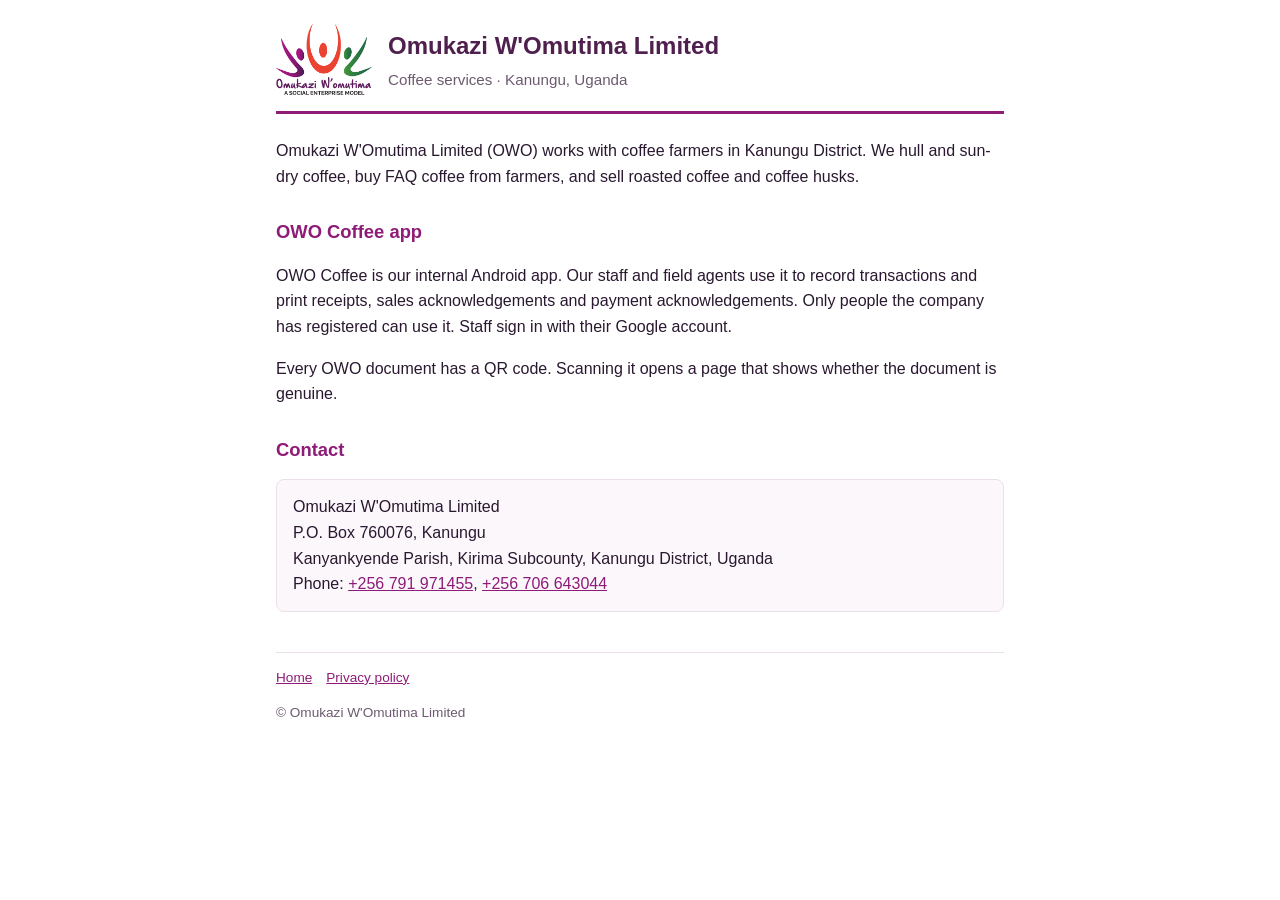
==== index.html @ 62def164 "Add OWO home page and privacy policy Co-Authored-By: Claude Opus 5.5 <noreply@anthropic.com> Claude-" ====
<!doctype html>
<html lang="en">
<head>
<meta charset="utf-8">
<meta name="viewport" content="width=device-width, initial-scale=1">
<title>Omukazi W'Omutima Limited – OWO Coffee</title>
<meta name="description" content="Omukazi W'Omutima Limited – coffee hulling, drying, buying and roasting in Kanungu, Uganda.">
<link rel="stylesheet" href="style.css">
</head>
<body>
<div class="wrap">
<header>
  <img src="logo.png" alt="Omukazi W'Omutima Limited logo">
  <div>
    <h1>Omukazi W'Omutima Limited</h1>
    <p>Coffee services · Kanungu, Uganda</p>
  </div>
</header>

<p>Omukazi W'Omutima Limited (OWO) works with coffee farmers in Kanungu District. We hull and sun-dry coffee, buy FAQ coffee from farmers, and sell roasted coffee and coffee husks.</p>

<h2>OWO Coffee app</h2>
<p>OWO Coffee is our internal Android app. Our staff and field agents use it to record transactions and print receipts, sales acknowledgements and payment acknowledgements. Only people the company has registered can use it. Staff sign in with their Google account.</p>
<p>Every OWO document has a QR code. Scanning it opens a page that shows whether the document is genuine.</p>

<h2>Contact</h2>
<div class="card">
  Omukazi W'Omutima Limited<br>
  P.O. Box 760076, Kanungu<br>
  Kanyankyende Parish, Kirima Subcounty, Kanungu District, Uganda<br>
  Phone: <a href="tel:+256791971455">+256 791 971455</a>, <a href="tel:+256706643044">+256 706 643044</a>
</div>

<footer>
  <nav><a href="index.html">Home</a><a href="privacy.html">Privacy policy</a></nav>
  <p>© Omukazi W'Omutima Limited</p>
</footer>
</div>
</body>
</html>
---- style.css ----
:root{--purple:#8E1B78;--coral:#EC4231;--green:#3E9B47;--plum:#4F204E;--ink:#2a1830;--bg:#ffffff;--muted:#6d5a70;--line:#eadfea}
*{box-sizing:border-box}
body{margin:0;font-family:Arial,Helvetica,sans-serif;color:var(--ink);background:var(--bg);line-height:1.6}
.wrap{max-width:760px;margin:0 auto;padding:24px 16px 48px}
header{display:flex;align-items:center;gap:16px;border-bottom:3px solid var(--purple);padding-bottom:16px;margin-bottom:24px}
header img{width:96px;height:auto}
header h1{margin:0;font-size:1.5rem;color:var(--plum)}
header p{margin:2px 0 0;color:var(--muted);font-size:.95rem}
h2{color:var(--purple);font-size:1.15rem;margin-top:28px}
a{color:var(--purple)}
.card{border:1px solid var(--line);border-radius:8px;padding:14px 16px;background:#fbf7fb}
footer{margin-top:40px;padding-top:14px;border-top:1px solid var(--line);font-size:.85rem;color:var(--muted)}
nav a{margin-right:14px}
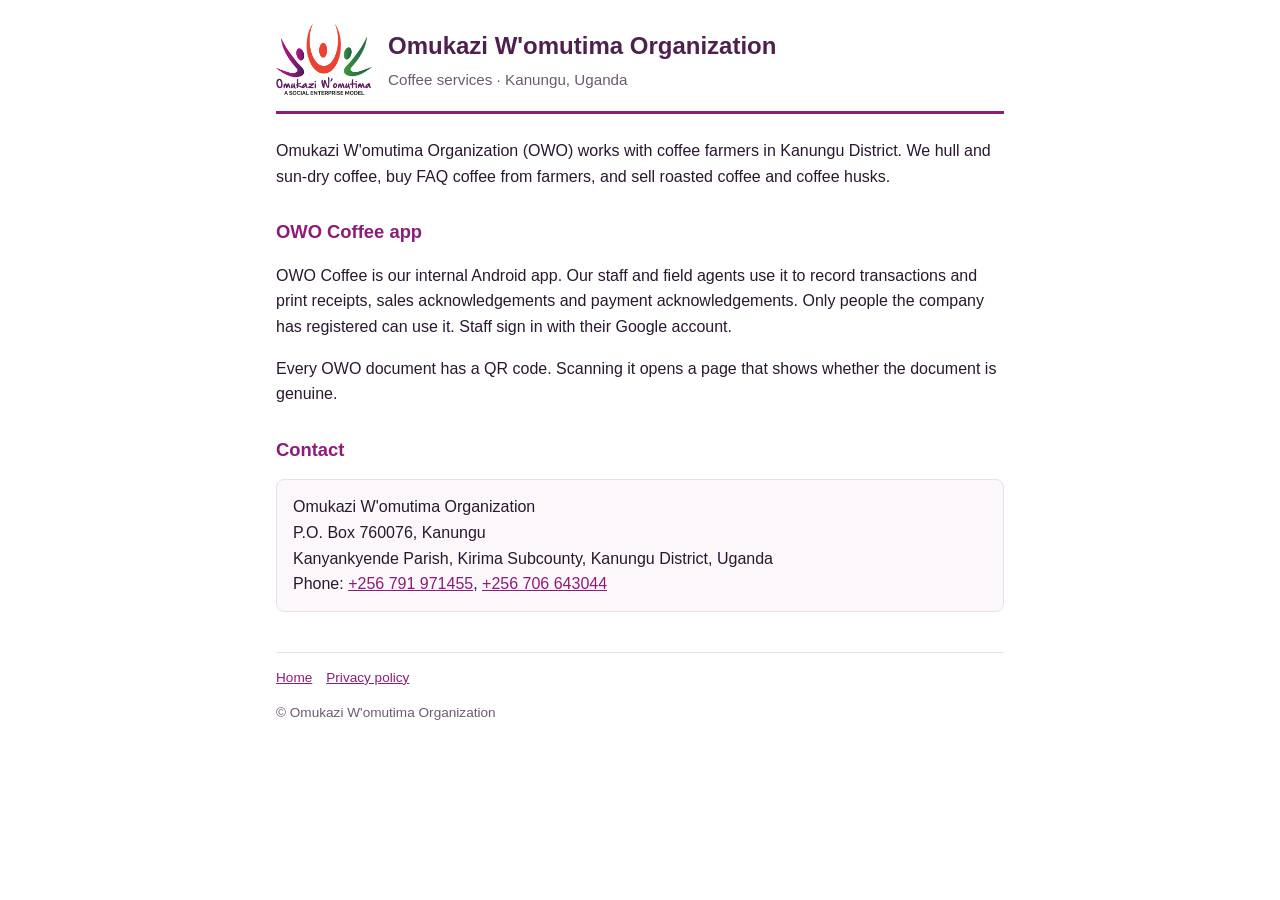
==== commit 12450a9f: "Company name: Omukazi W'omutima Organization Co-Authored-By: Claude Opus 5.5 <noreply@anthropic.com>" ====
--- a/index.html
+++ b/index.html
@@ -3,21 +3,21 @@
 <head>
 <meta charset="utf-8">
 <meta name="viewport" content="width=device-width, initial-scale=1">
-<title>Omukazi W'Omutima Limited – OWO Coffee</title>
-<meta name="description" content="Omukazi W'Omutima Limited – coffee hulling, drying, buying and roasting in Kanungu, Uganda.">
+<title>Omukazi W'omutima Organization – OWO Coffee</title>
+<meta name="description" content="Omukazi W'omutima Organization – coffee hulling, drying, buying and roasting in Kanungu, Uganda.">
 <link rel="stylesheet" href="style.css">
 </head>
 <body>
 <div class="wrap">
 <header>
-  <img src="logo.png" alt="Omukazi W'Omutima Limited logo">
+  <img src="logo.png" alt="Omukazi W'omutima Organization logo">
   <div>
-    <h1>Omukazi W'Omutima Limited</h1>
+    <h1>Omukazi W'omutima Organization</h1>
     <p>Coffee services · Kanungu, Uganda</p>
   </div>
 </header>
 
-<p>Omukazi W'Omutima Limited (OWO) works with coffee farmers in Kanungu District. We hull and sun-dry coffee, buy FAQ coffee from farmers, and sell roasted coffee and coffee husks.</p>
+<p>Omukazi W'omutima Organization (OWO) works with coffee farmers in Kanungu District. We hull and sun-dry coffee, buy FAQ coffee from farmers, and sell roasted coffee and coffee husks.</p>
 
 <h2>OWO Coffee app</h2>
 <p>OWO Coffee is our internal Android app. Our staff and field agents use it to record transactions and print receipts, sales acknowledgements and payment acknowledgements. Only people the company has registered can use it. Staff sign in with their Google account.</p>
@@ -25,7 +25,7 @@
 
 <h2>Contact</h2>
 <div class="card">
-  Omukazi W'Omutima Limited<br>
+  Omukazi W'omutima Organization<br>
   P.O. Box 760076, Kanungu<br>
   Kanyankyende Parish, Kirima Subcounty, Kanungu District, Uganda<br>
   Phone: <a href="tel:+256791971455">+256 791 971455</a>, <a href="tel:+256706643044">+256 706 643044</a>
@@ -33,7 +33,7 @@
 
 <footer>
   <nav><a href="index.html">Home</a><a href="privacy.html">Privacy policy</a></nav>
-  <p>© Omukazi W'Omutima Limited</p>
+  <p>© Omukazi W'omutima Organization</p>
 </footer>
 </div>
 </body>
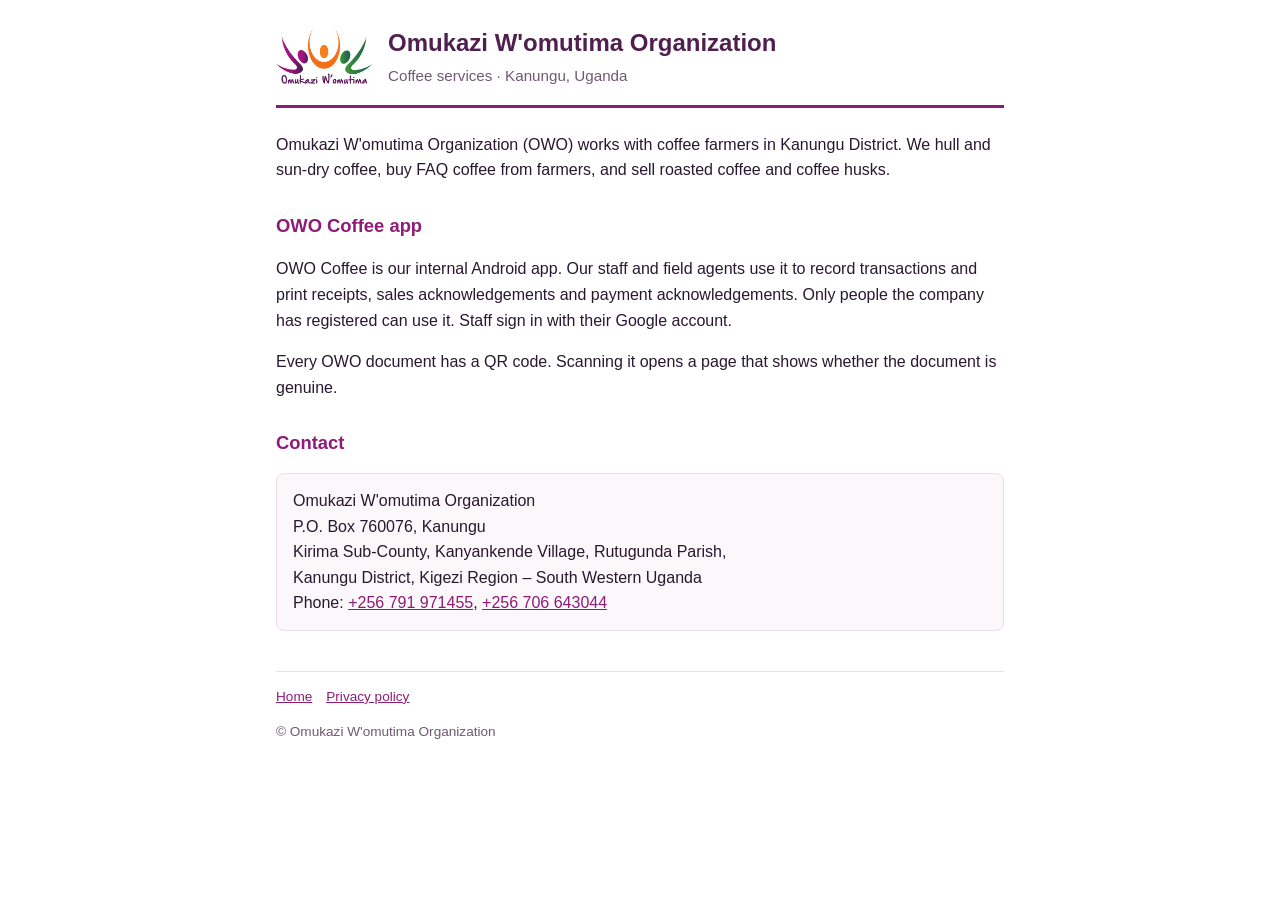
==== commit 9a84fe21: "New official address Co-Authored-By: Claude Opus 5.5 <noreply@anthropic.com> Claude-Session: https:/" ====
--- a/index.html
+++ b/index.html
@@ -27,7 +27,8 @@
 <div class="card">
   Omukazi W'omutima Organization<br>
   P.O. Box 760076, Kanungu<br>
-  Kanyankyende Parish, Kirima Subcounty, Kanungu District, Uganda<br>
+  Kirima Sub-County, Kanyankende Village, Rutugunda Parish,<br>
+  Kanungu District, Kigezi Region &ndash; South Western Uganda<br>
   Phone: <a href="tel:+256791971455">+256 791 971455</a>, <a href="tel:+256706643044">+256 706 643044</a>
 </div>
 
